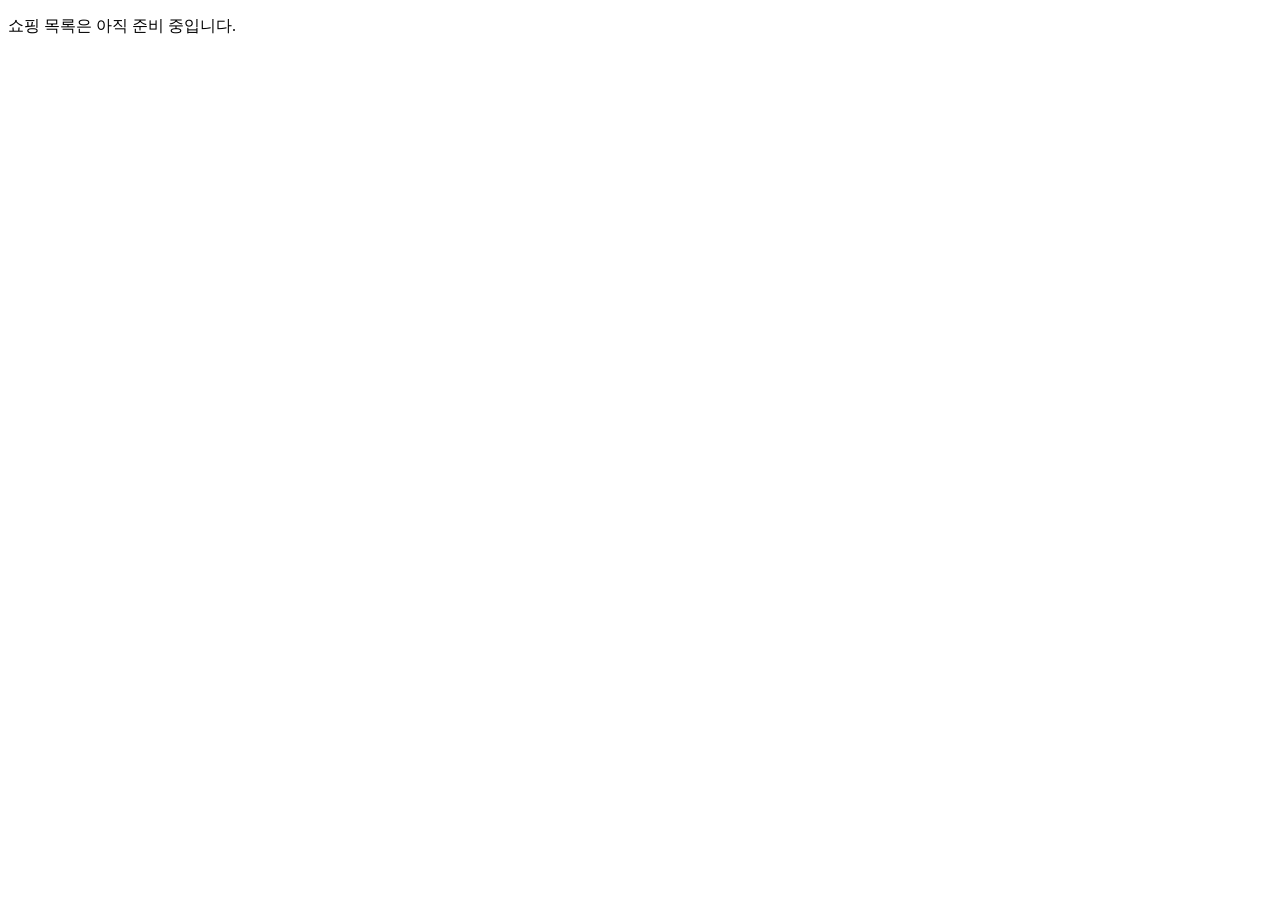
==== src/main/resources/templates/check/index.html @ 8a982784 "feat: 섹션 사이를 오가는 공용 하단 탭바" ====
<!DOCTYPE html>
<html lang="ko" xmlns:th="http://www.thymeleaf.org">
<head>
    <meta charset="UTF-8">
    <meta name="viewport" content="width=device-width, initial-scale=1, viewport-fit=cover">
    <title>juice-plan</title>
    <link rel="stylesheet" th:href="@{/css/style.css}">
</head>
<body>

<div class="section-body">
    <section class="view">
        <p class="card muted">쇼핑 목록은 아직 준비 중입니다.</p>
    </section>
</div>

<footer th:replace="~{fragments/tabbar :: tabbar}"></footer>
</body>
</html>
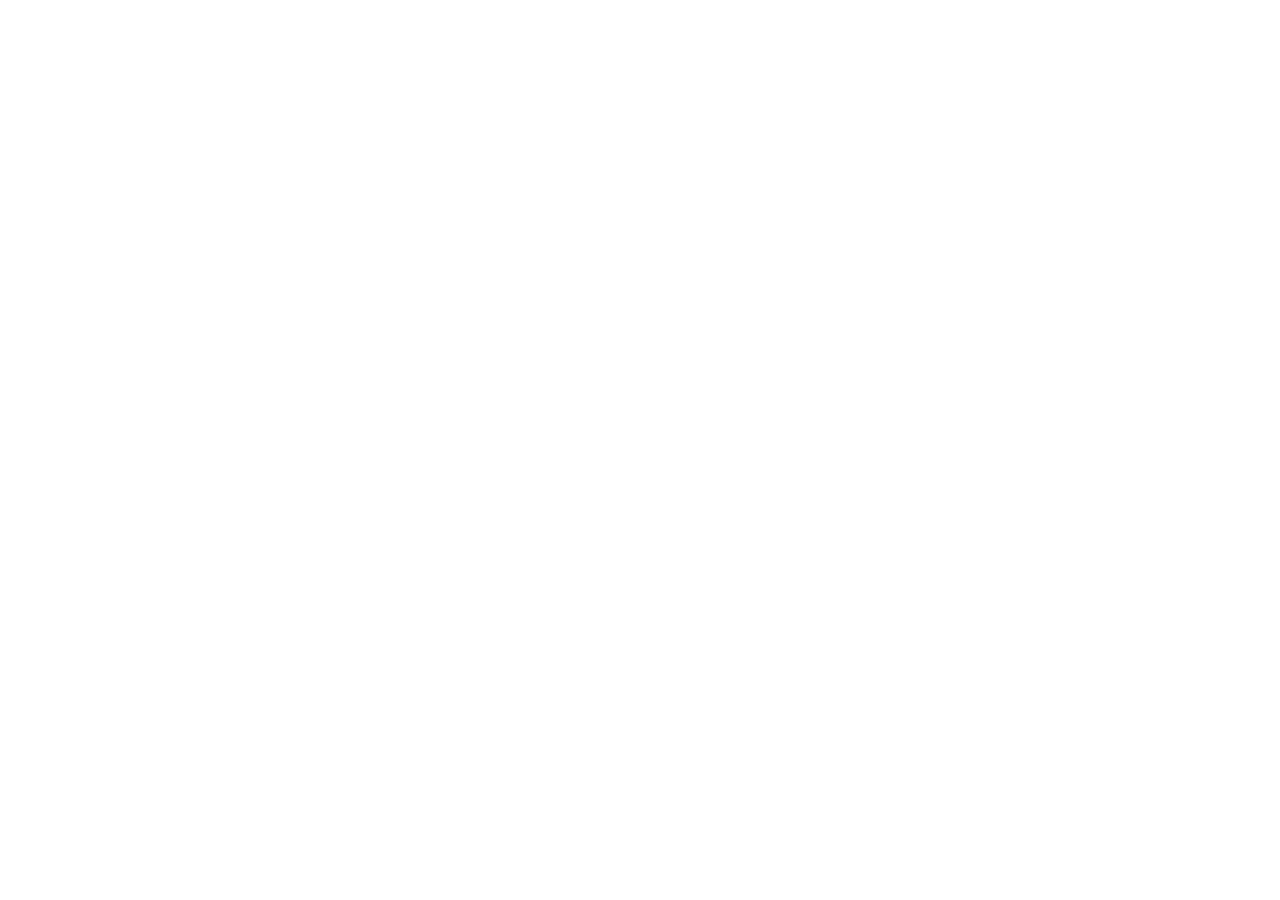
==== commit 64a49c22: "feat: 체크리스트 섹션에 탭 셋을 놓는다 Co-Authored-By: Claude Opus 5 <noreply@anthropic.com>" ====
--- a/src/main/resources/templates/check/index.html
+++ b/src/main/resources/templates/check/index.html
@@ -9,11 +9,13 @@
 <body>
 
 <div class="section-body">
-    <section class="view">
-        <p class="card muted">쇼핑 목록은 아직 준비 중입니다.</p>
-    </section>
+    <section id="view-shopping" class="view" hidden></section>
+    <section id="view-packing" class="view" hidden></section>
+    <section id="view-todo" class="view" hidden></section>
 </div>
 
 <footer th:replace="~{fragments/tabbar :: tabbar}"></footer>
+
+<script th:src="@{/js/check.js}"></script>
 </body>
 </html>
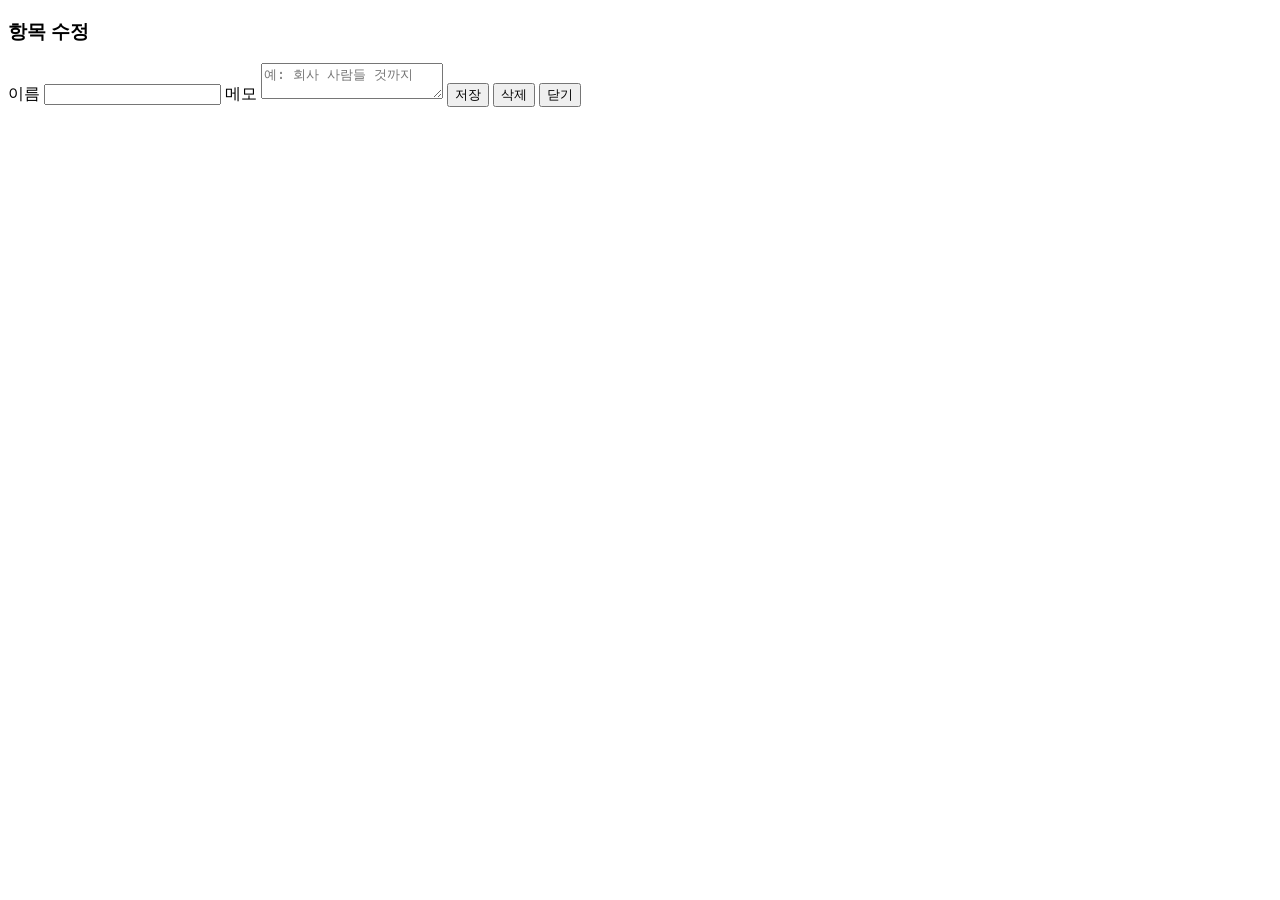
==== commit 3db37a4c: "feat: 체크리스트 항목 수정·삭제 이름을 눌러 여는 시트에서 이름·메모를 고치거나 항목을 지운다. 이름 검증은 서버가 갖고 있어(novalidate) 400 메시지를 시트 안에" ====
--- a/src/main/resources/templates/check/index.html
+++ b/src/main/resources/templates/check/index.html
@@ -14,8 +14,38 @@
     <section id="view-todo" class="view" hidden></section>
 </div>
 
+<!-- ── 항목 수정 시트 ── -->
+<div class="sheet__backdrop" id="checkBackdrop"></div>
+<div class="sheet" id="checkSheet">
+    <h3>항목 수정</h3>
+
+    <!-- 이름 규칙은 서버가 갖는다. 브라우저 기본 검증을 켜두면 빈 이름으로 저장했을 때
+         submit 자체가 막혀 서버의 400 메시지를 시트에 띄울 기회가 없어진다. -->
+    <form id="checkForm" novalidate>
+        <label for="checkName">이름</label>
+        <input type="text" id="checkName" name="name">
+
+        <label for="checkMemo">메모</label>
+        <textarea id="checkMemo" name="memo" rows="2" placeholder="예: 회사 사람들 것까지"></textarea>
+
+        <p id="checkError" class="error" hidden style="margin:8px 0 0;"></p>
+
+        <button type="submit" class="btn btn--primary btn--block" style="margin-top:16px;">저장</button>
+        <button type="button" class="btn btn--danger btn--block" id="checkDelete" style="margin-top:8px;">삭제</button>
+        <button type="button" class="btn btn--ghost btn--block" id="checkSheetClose" style="margin-top:8px;">닫기</button>
+    </form>
+</div>
+
 <footer th:replace="~{fragments/tabbar :: tabbar}"></footer>
 
+<script th:inline="javascript">
+    /*<![CDATA[*/
+    var CHECK_ITEMS = /*[[${items}]]*/ [];
+    /*]]>*/
+</script>
+
+<script th:src="@{/js/api.js}"></script>
+<script th:src="@{/js/check-list.js}"></script>
 <script th:src="@{/js/check.js}"></script>
 </body>
 </html>
